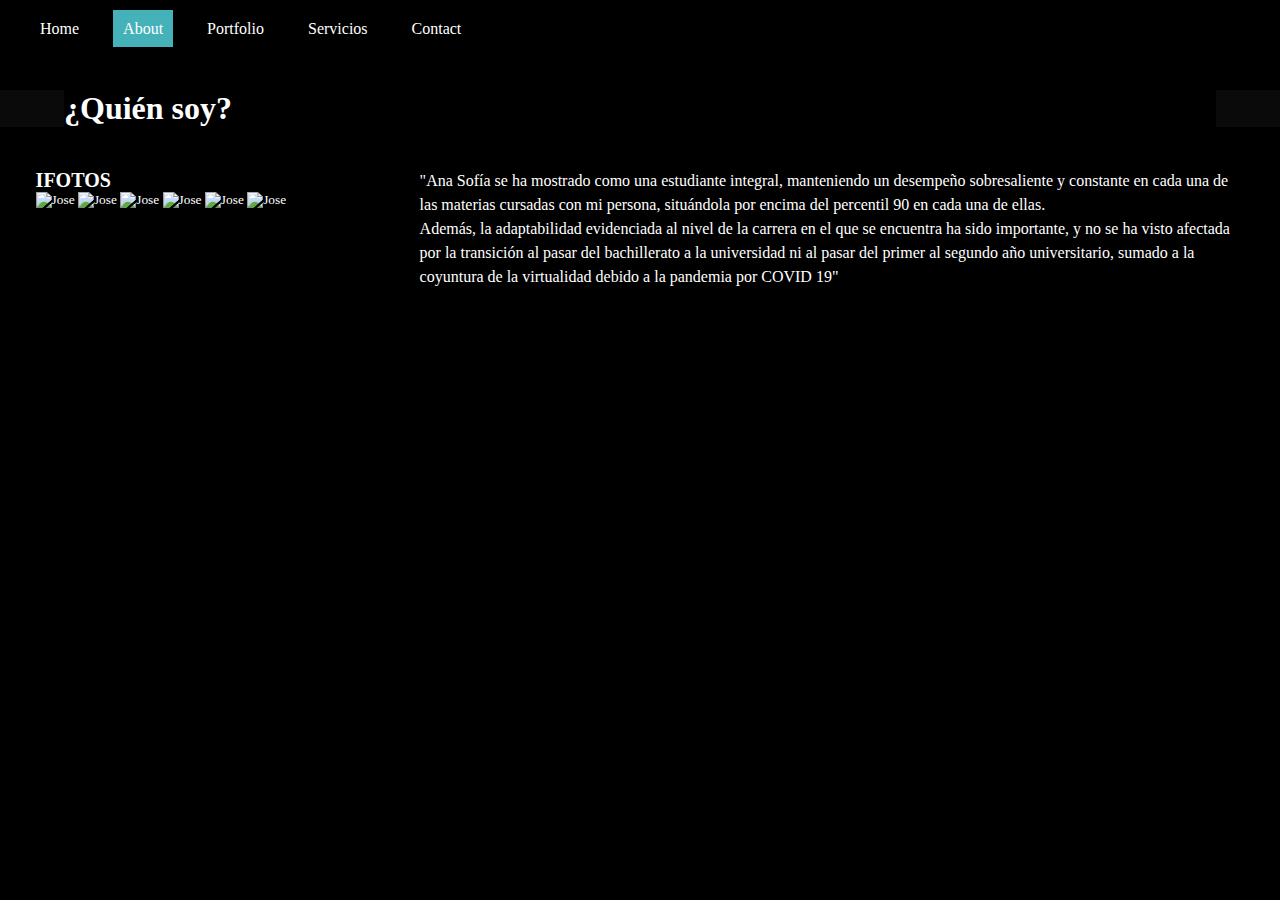
==== templates/about.html @ 23b1e044 "corre" ====
<!-- un poco sobre quien soy, rsumen de mi, educacion, tenis, asociaciones, trabajos,  -->
<!DOCTYPE html>
<html lang="en">

<head>
    <meta charset="UTF-8">
    <meta http-equiv="X-UA-Compatible" content="IE=edge">
    <meta name="viewport" content="width=device-width, initial-scale=1.0">
    <link rel="stylesheet" href="../static/style.css">
    <title>About</title>
</head>

<body>
    <!-- Links (sit on top) -->
    <nav class="ccsticky-nav">
        <ul id="sticky">
            <li><a href="../index.html">Home</a></li>
            <li><a class="active" href="./about.html">About</a></li>
            <li><a href="./portafolio.html">Portfolio</a></li>
            <li><a href="./services.html">Servicios</a></li>
            <li><a href="./contact.html">Contact</a></li>
        </ul>
    </nav>

    <div class="title">
        <h1 id="RE">¿Quién soy?</h1>
    </div>

    <div class="column side">
        <h2>IFOTOS</h2>
        <img src="/static/IMG-20190728-WA0038_2.jpg" width="256" height="170" alt="Jose">
        <img src="/static/IMG-20190924-WA0013_2.jpg" width="150" height="150" alt="Jose">
        <img src="/static/IMG-20191130-WA0025.jpg" width="150" height="150" alt="Jose">
        <img src="/static/IMG-20210822-WA0018.jpg" width="150" height="150" alt="Jose">
        <img src="https://www.esen.edu.sv/wp-content/uploads/2017/08/Jose-maria-Velasquez.jpg" width="150" height="150"
            alt="Jose">
        <img src="https://www.esen.edu.sv/wp-content/uploads/2017/08/Jose-maria-Velasquez.jpg" width="150" height="150"
            alt="Jose">
    </div>

    <div class="column middle">
        <p>"Ana Sofía se ha mostrado como una estudiante integral, manteniendo un desempeño sobresaliente y
            constante en cada una de las materias cursadas con mi persona, situándola por encima del percentil 90 en
            cada una de ellas. </p>
        <p>Además, la adaptabilidad evidenciada al nivel de la carrera en el que se encuentra ha sido importante, y
            no se ha visto afectada por la transición al pasar del bachillerato a la universidad ni al pasar del
            primer al segundo año universitario, sumado a la coyuntura de la virtualidad debido a la
            pandemia por COVID 19"</p>
    </div>

    <!-- <iframe width="640" height="360" src="https://www.youtube.com/embed/YhQCnjEoUfE?loop=1&autoplay=1&mute=1"
        title="YouTube video player" frameborder="0"
        allow="accelerometer; autoplay; clipboard-write; encrypted-media; gyroscope; picture-in-picture"
        allowfullscreen></iframe> -->

</body>

</html>
---- static/style.css ----
/* GENERAL */
@import url('https://fonts.googleapis.com/css2?family=Roboto:ital,wght@0,100;0,300;0,500;1,100;1,400;1,900&display=swap');
* {
    font-family: "Roboto 100;0";
    padding: 0;
    margin: 0;
    color: white;
    background-color: black;
}

h3 {
  font-family: "Roboto";
  font-weight: 300;
  font-size: smaller;
}

 /* INICIO */

.principal {
  position: relative;
  float: right;
  margin-right: 5%;
  margin-top: 5%;
  width: 65%;
  height: 50%;
  background-color: black;
  padding: 5%;
font-size: xx-large;
}

/* hola vale */

.principal h1 {
  font-size: 125px;
  color: #D1C928;
}

.principal h2, h3 {
  color: #D1C928;
}

.text {
  width: 50%;
  font-size: smaller;
  align-content: center;
  margin-left: 2%;
}

.mini h2, p{
color: white;
}

.mini a{
    display: inline-block;
    text-decoration: none;
    background-color: red;
    text-align: center;
    margin-left: 20px ;
    padding: 15px;
    padding-left: 24px;
    padding-right: 24px;
    border-radius: 10px;
    border-bottom: darkred;
    border-style:solid;
    border-bottom-width: 5px;
    border-left-width: 0px;
    border-right-width: 0px;
    margin-bottom: 71px;
    margin-top: 12px;
}

.correo {
  text-decoration: none;
}

.correo a:hover {
  text-decoration: underline ;
  }

.mini a:hover {
  background-color: darkred;
}

.photo {
  width: 45%;
  height: 10%;
  align-content: center;
  margin-bottom: 2%;
  text-align: center;
}

a {
  text-decoration: none;
}

.mini {
  float: left;
  margin-top: 45px;
  margin-left: 30px;
  width: 25%;
  height: 100%;
  background: black;
  padding: 5%;
  text-align: center;
}



/*   .icon-bar a:hover {
    background-color: #000;
  }
 */
body {
    background-color: #0A0A0A;
    background-repeat: no-repeat;
    background-attachment: fixed;
    color: white;
}

p {
  line-height: 1.5;
}

.ccsticky-nav {
  width: 100%;
  height: 50px; 
  position: fixed; 
  top: 0;
  background: black;

  }
  
  .ccsticky-nav ul {
  padding: 20px;
  margin: 0 auto;
  list-style: none;
  text-align: left;
  }
  
  .ccsticky-nav ul li {
  display: inline-block;
  margin: 0 10px;
  }
  
  .ccsticky-nav ul li a {
  padding: 10px;
  color: #fff;
  font-size: 1rem;
  transition: all 0.2s ease;
  text-decoration: none;

  }
  
  .ccsticky-nav ul li a:hover {
  color: #34495E;
  }
  
  #scroll {
    outline: none;
    text-decoration: none;
    position: fixed;
    right: 0;
    top: 50%;
    width: 8em;
    margin-top: -2.5em;
    background-color: #79b6a1;
    list-style-type: none;
    font-size: smaller;
  }
  

/*  resume page */

* {
  box-sizing: border-box;
}

/* SERVICIOS */

.column {
  float: left;
  padding: 10px;
  margin-top: 20px;
}

/* Left and right column */
.column.side {
  width: 30%;
  font-size: smaller;
  align-content: center;
  margin-left: 2%;
  color: white;
}

/* Middle column */
.column.middle {
  width: 65%;
  height: 10%;
  align-content: center;
  margin-bottom: 2%;
}

/* Clear floats after the columns */
.row:after {
  content: "";
  display: table;
  clear: both;
}

.title{
width: 90%;
margin-left: 5%;
margin-right: 5%;
margin-bottom: 1%;
margin-top: 7%;
}


.row {
background-color: black;
width: 85%;
margin-left: 6%;
margin-right: 7%;
margin-bottom: 3%;
}

/* Responsive layout - makes the three columns stack on top of each other instead of next to each other */
@media screen and (max-width: 600px) {
  .column.side, .column.middle {
    width: 100%;
  }
}

.active {
  background-color: #45b2b9;
}

#reco {
  margin-bottom: 5px;
}
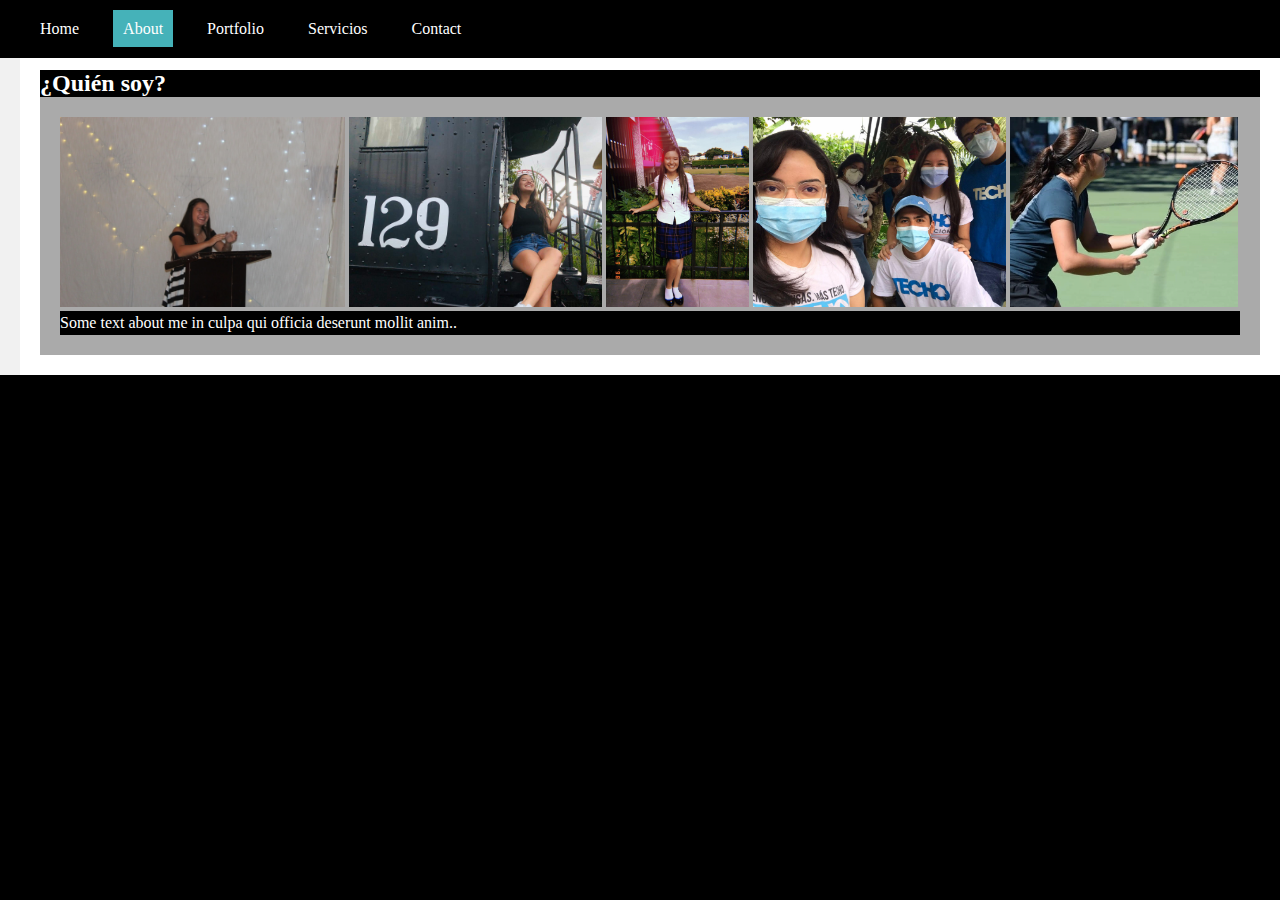
==== commit 285df4b5: "form" ====
--- a/templates/about.html
+++ b/templates/about.html
@@ -22,11 +22,23 @@
         </ul>
     </nav>
 
-    <div class="title">
-        <h1 id="RE">¿Quién soy?</h1>
+
+
     </div>
+    <div class="rightcolumn">
+        <div class="card">
+            <h2>¿Quién soy?</h2>
+            <div class="fakeimg">
+                <img src="../static/hablando.jpg" alt="sof" height="190px">
+                <img src="../static/costarica.jpg" alt="sof" height="190px">
+                <img src="../static/colegio.jpg" alt="sof" height="190px">
+                <img src="../static/techo.jpg" alt="sof" height="190px">
+                <img src="../static/tenis.jpg" alt="sof" height="190px">
+                <p>Some text about me in culpa qui officia deserunt mollit anim..</p>
+            </div>
+        </div>
 
-    <div class="column side">
+        <!-- <div class="column side">
         <h2>IFOTOS</h2>
         <img src="/static/IMG-20190728-WA0038_2.jpg" width="256" height="170" alt="Jose">
         <img src="/static/IMG-20190924-WA0013_2.jpg" width="150" height="150" alt="Jose">
@@ -46,9 +58,9 @@
             no se ha visto afectada por la transición al pasar del bachillerato a la universidad ni al pasar del
             primer al segundo año universitario, sumado a la coyuntura de la virtualidad debido a la
             pandemia por COVID 19"</p>
-    </div>
+    </div> -->
 
-    <!-- <iframe width="640" height="360" src="https://www.youtube.com/embed/YhQCnjEoUfE?loop=1&autoplay=1&mute=1"
+        <!-- <iframe width="640" height="360" src="https://www.youtube.com/embed/YhQCnjEoUfE?loop=1&autoplay=1&mute=1"
         title="YouTube video player" frameborder="0"
         allow="accelerometer; autoplay; clipboard-write; encrypted-media; gyroscope; picture-in-picture"
         allowfullscreen></iframe> -->
--- a/static/style.css
+++ b/static/style.css
@@ -237,4 +237,44 @@
 
 #reco {
   margin-bottom: 5px;
-}+}
+
+/* portalofio */
+.leftcolumn {   
+  float: left;
+  width: 100%;
+  margin-bottom: 12px;
+  margin-top: 50px;
+}
+
+.rightcolumn {
+  float: left;
+  width: 100%;
+  background-color: #f1f1f1;
+  padding-left: 20px;
+  margin-top: 30px;
+  
+}
+
+/* Fake image */
+.fakeimg {
+  background-color: #aaa;
+  width: 100%;
+  padding: 20px;
+}
+
+.card {
+  background-color: white;
+  padding: 20px;
+  margin-top: 20px;
+}
+
+@media screen and (max-width: 800px) {
+  .leftcolumn, .rightcolumn {   
+    width: 100%;
+    padding: 0;
+  }
+}
+
+
+/* about */
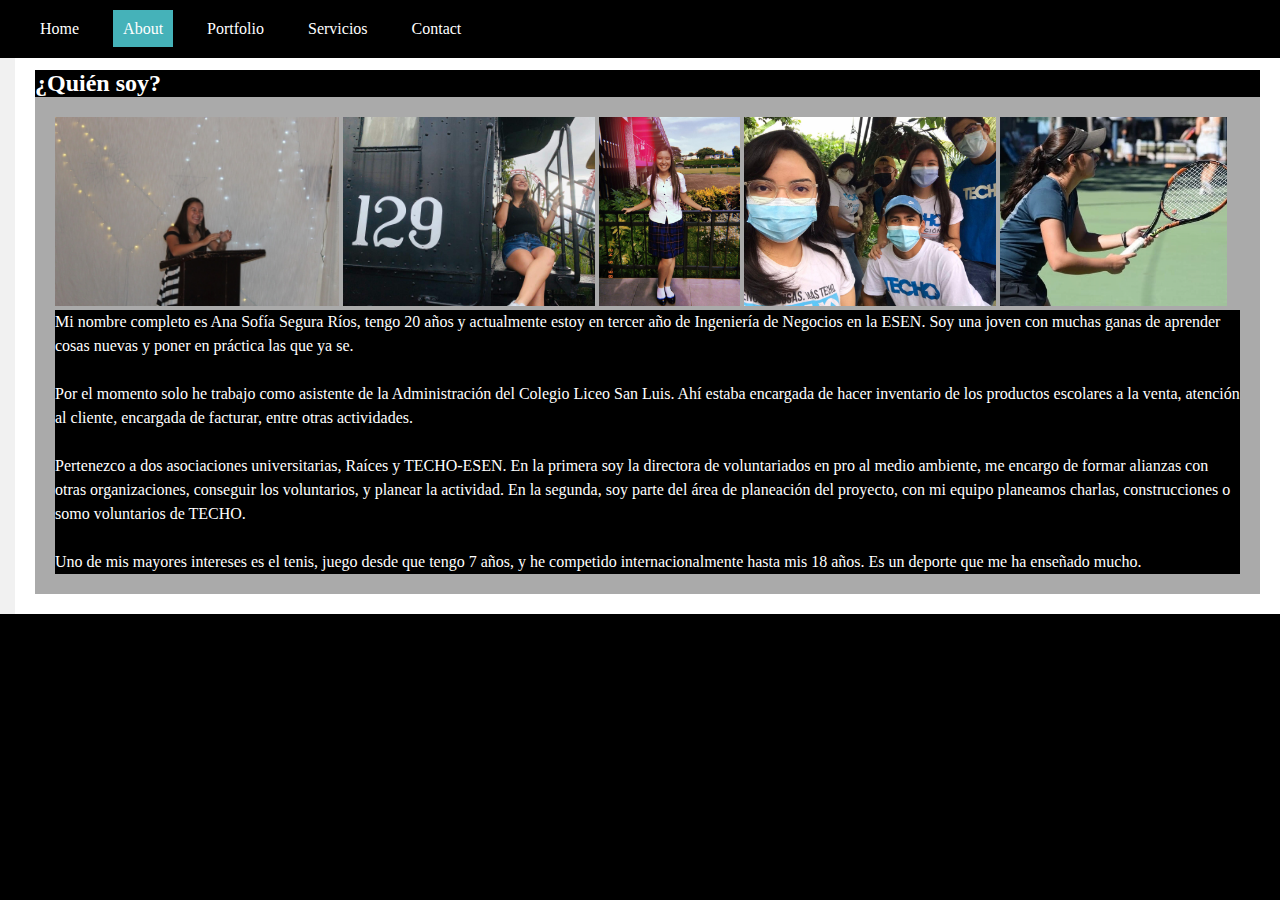
==== commit f31126bb: "about" ====
--- a/templates/about.html
+++ b/templates/about.html
@@ -29,41 +29,37 @@
         <div class="card">
             <h2>¿Quién soy?</h2>
             <div class="fakeimg">
-                <img src="../static/hablando.jpg" alt="sof" height="190px">
-                <img src="../static/costarica.jpg" alt="sof" height="190px">
-                <img src="../static/colegio.jpg" alt="sof" height="190px">
-                <img src="../static/techo.jpg" alt="sof" height="190px">
-                <img src="../static/tenis.jpg" alt="sof" height="190px">
-                <p>Some text about me in culpa qui officia deserunt mollit anim..</p>
+                <img src="../static/hablando.jpg" alt="sof" height="189px">
+                <img src="../static/costarica.jpg" alt="sof" height="189px">
+                <img src="../static/colegio.jpg" alt="sof" height="189px">
+                <img src="../static/techo.jpg" alt="sof" height="189px">
+                <img src="../static/tenis.jpg" alt="sof" height="189px">
+                <div>
+                    <p> Mi nombre completo es Ana Sofía Segura Ríos, tengo 20 años y actualmente estoy en tercer año de
+                        Ingeniería de Negocios en la ESEN. Soy una joven con muchas ganas de aprender cosas nuevas y
+                        poner
+                        en práctica las que ya se. <br>
+                        <br>
+                        Por el momento solo he trabajo como asistente de la Administración del Colegio Liceo San Luis.
+                        Ahí
+                        estaba encargada de hacer inventario de los productos escolares a la venta, atención al cliente,
+                        encargada de facturar, entre otras actividades. <br>
+                        <br>
+                        Pertenezco a dos asociaciones universitarias, Raíces y TECHO-ESEN. En la primera soy la
+                        directora de
+                        voluntariados en pro al medio ambiente, me encargo de formar alianzas con otras organizaciones,
+                        conseguir los voluntarios, y planear la actividad. En la segunda, soy parte del área de
+                        planeación
+                        del proyecto, con mi equipo planeamos charlas, construcciones o somo voluntarios de TECHO. <br>
+                        <br>
+                        Uno de mis mayores intereses es el tenis, juego desde que tengo 7 años, y he competido
+                        internacionalmente hasta mis 18 años. Es un deporte que me ha enseñado mucho.
+
+
+                    </p>
+                </div>
             </div>
-        </div>
 
-        <!-- <div class="column side">
-        <h2>IFOTOS</h2>
-        <img src="/static/IMG-20190728-WA0038_2.jpg" width="256" height="170" alt="Jose">
-        <img src="/static/IMG-20190924-WA0013_2.jpg" width="150" height="150" alt="Jose">
-        <img src="/static/IMG-20191130-WA0025.jpg" width="150" height="150" alt="Jose">
-        <img src="/static/IMG-20210822-WA0018.jpg" width="150" height="150" alt="Jose">
-        <img src="https://www.esen.edu.sv/wp-content/uploads/2017/08/Jose-maria-Velasquez.jpg" width="150" height="150"
-            alt="Jose">
-        <img src="https://www.esen.edu.sv/wp-content/uploads/2017/08/Jose-maria-Velasquez.jpg" width="150" height="150"
-            alt="Jose">
-    </div>
-
-    <div class="column middle">
-        <p>"Ana Sofía se ha mostrado como una estudiante integral, manteniendo un desempeño sobresaliente y
-            constante en cada una de las materias cursadas con mi persona, situándola por encima del percentil 90 en
-            cada una de ellas. </p>
-        <p>Además, la adaptabilidad evidenciada al nivel de la carrera en el que se encuentra ha sido importante, y
-            no se ha visto afectada por la transición al pasar del bachillerato a la universidad ni al pasar del
-            primer al segundo año universitario, sumado a la coyuntura de la virtualidad debido a la
-            pandemia por COVID 19"</p>
-    </div> -->
-
-        <!-- <iframe width="640" height="360" src="https://www.youtube.com/embed/YhQCnjEoUfE?loop=1&autoplay=1&mute=1"
-        title="YouTube video player" frameborder="0"
-        allow="accelerometer; autoplay; clipboard-write; encrypted-media; gyroscope; picture-in-picture"
-        allowfullscreen></iframe> -->
 
 </body>
 
--- a/static/style.css
+++ b/static/style.css
@@ -251,7 +251,7 @@
   float: left;
   width: 100%;
   background-color: #f1f1f1;
-  padding-left: 20px;
+  padding-left: 15px;
   margin-top: 30px;
   
 }
